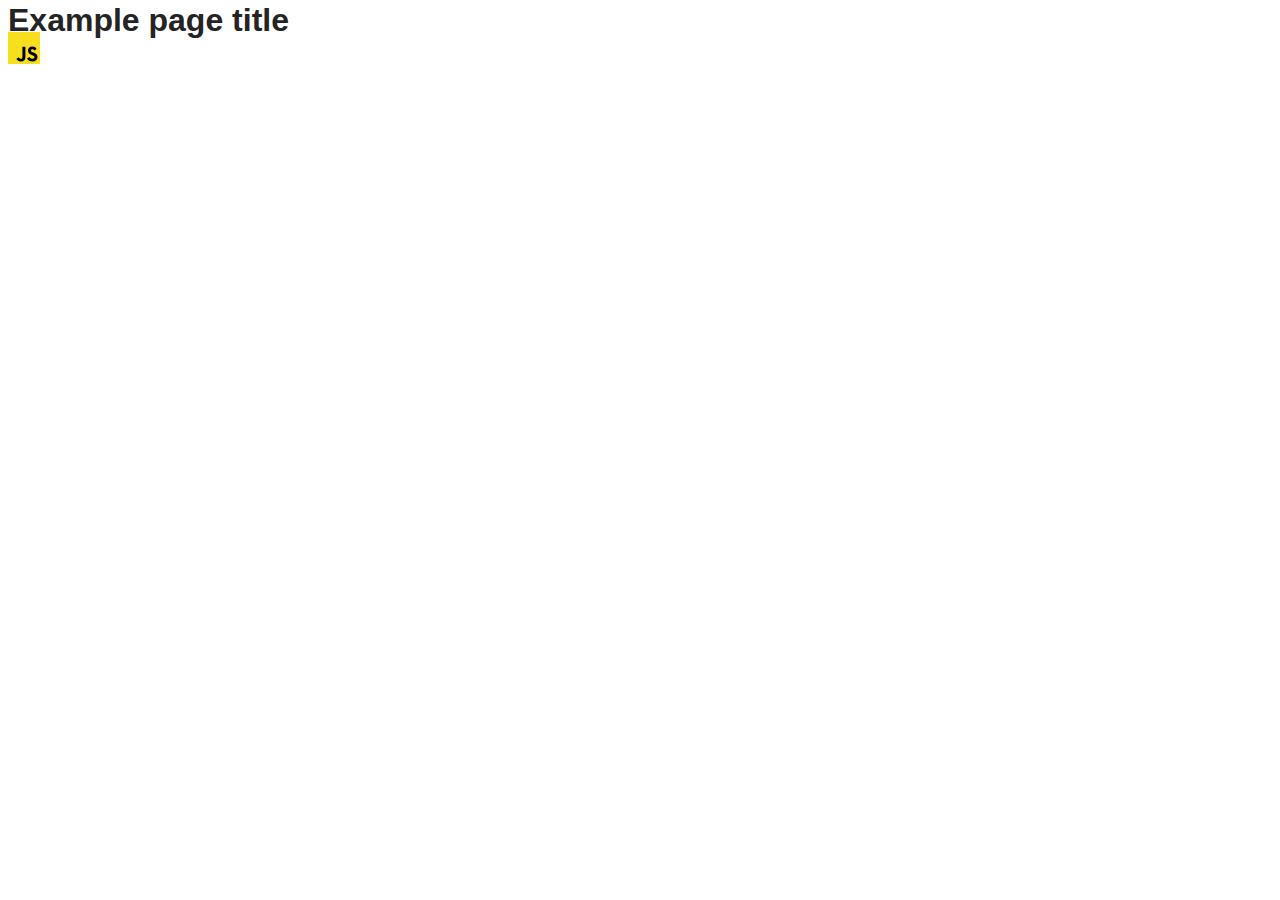
==== src/index.html @ 7da5bb3c "Initial commit" ====
<!DOCTYPE html>
<html lang="en">
  <head>
    <meta charset="UTF-8" />
    <link rel="icon" type="image/svg+xml" href="/favicon.svg" />
    <meta name="viewport" content="width=device-width, initial-scale=1.0" />
    <title>Vanilla App Template</title>
    <link rel="stylesheet" href="./css/styles.css" />
  </head>
  <body>
    <load ="partials/header.html" />

    <section>
      <h1>Example page title</h1>
      <!-- Path to images as from index.html file -->
      <img src="./img/javascript.svg" alt="" />
    </section>

    <!-- Loads the specified .html file -->
    <load ="partials/vite-promo.html" />

    <script type="module" src="./main.js"></script>
  </body>
</html>
---- src/css/styles.css ----
/**
  |============================
  | include css partials with
  | default @import url()
  |============================
*/
@import url('./reset.css');
@import url('./vite-promo.css');
@import url('./header.css');

:root {
  font-family: Inter, Avenir, Helvetica, Arial, sans-serif;
  font-size: 16px;
  line-height: 24px;
  font-weight: 400;

  color: #242424;
  background-color: rgba(255, 255, 255, 0.87);

  font-synthesis: none;
  text-rendering: optimizeLegibility;
  -webkit-font-smoothing: antialiased;
  -moz-osx-font-smoothing: grayscale;
  -webkit-text-size-adjust: 100%;
}
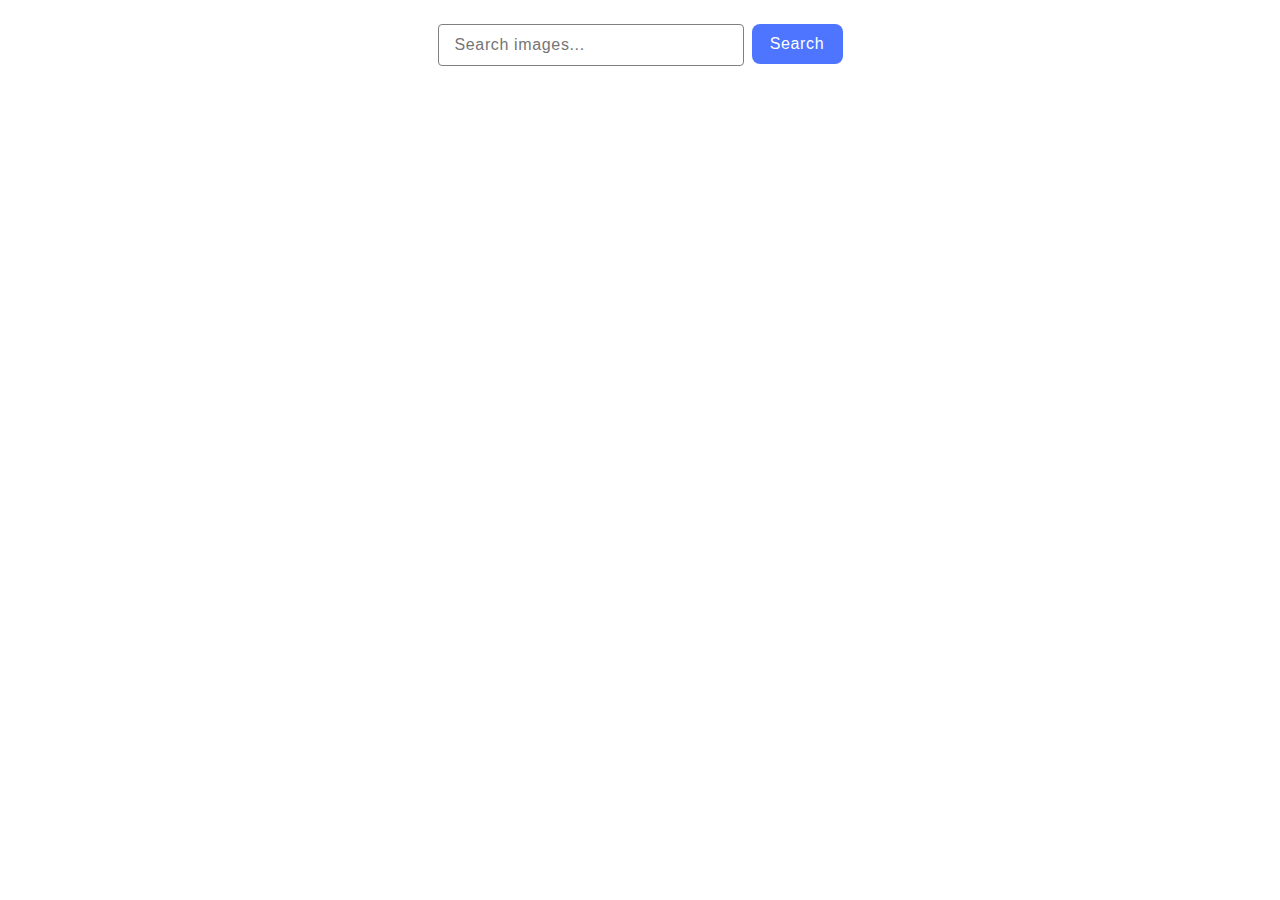
==== commit 7d7ccaea: "done HW" ====
--- a/src/index.html
+++ b/src/index.html
@@ -7,18 +7,23 @@
     <title>Vanilla App Template</title>
     <link rel="stylesheet" href="./css/styles.css" />
   </head>
+
   <body>
-    <load ="partials/header.html" />
-
     <section>
-      <h1>Example page title</h1>
-      <!-- Path to images as from index.html file -->
-      <img src="./img/javascript.svg" alt="" />
+      <form id="search-form">
+        <input
+          type="text"
+          name="search"
+          id="search-input"
+          required
+          placeholder="Search images..."
+        />
+        <button type="submit">Search</button>
+      </form>
+      <div class="loader"></div>
+      <div class="gallery"></div>
     </section>
 
-    <!-- Loads the specified .html file -->
-    <load ="partials/vite-promo.html" />
-
-    <script type="module" src="./main.js"></script>
+    <script src="./main.js" type="module" defer></script>
   </body>
 </html>
--- a/src/css/styles.css
+++ b/src/css/styles.css
@@ -1,14 +1,12 @@
-/**
+/* /**
   |============================
   | include css partials with
   | default @import url()
   |============================
 */
 @import url('./reset.css');
-@import url('./vite-promo.css');
-@import url('./header.css');
 
-:root {
+.root {
   font-family: Inter, Avenir, Helvetica, Arial, sans-serif;
   font-size: 16px;
   line-height: 24px;
@@ -23,3 +21,121 @@
   -moz-osx-font-smoothing: grayscale;
   -webkit-text-size-adjust: 100%;
 }
+
+button {
+  border-radius: 8px;
+  padding: 8px 16px;
+  width: 91px;
+  height: 40px;
+  border: none;
+  background: #4e75ff;
+  font-family: 'Montserrat', sans-serif;
+  font-weight: 500;
+  font-size: 16px;
+  line-height: 1.5;
+  letter-spacing: 0.04em;
+  color: #fff;
+  transition: background 0.3s ease;
+}
+
+button:hover {
+  background: #6c8cff;
+}
+
+input {
+  width: 272px;
+  border-radius: 4px;
+  border: 1px solid #808080;
+  padding: 8px 16px;
+  font-weight: 400;
+  font-size: 16px;
+  line-height: 150%;
+  letter-spacing: 0.04em;
+  color: #2e2f42;
+}
+
+form {
+  display: flex;
+  gap: 8px;
+  margin: 0 auto;
+  justify-content: center;
+  margin-top: 24px;
+}
+
+.loader {
+  display: inline-block;
+  transform: translateZ(1px);
+}
+.loader:after {
+  content: '';
+  display: inline-block;
+  width: 48px;
+  height: 48px;
+  margin: 8px;
+  border-radius: 50%;
+  background: #fff;
+  animation: coin-flip 2.4s cubic-bezier(0, 0.2, 0.8, 1) infinite;
+}
+@keyframes coin-flip {
+  0%,
+  100% {
+    animation-timing-function: cubic-bezier(0.5, 0, 1, 0.5);
+  }
+  0% {
+    transform: rotateY(0deg);
+  }
+  50% {
+    transform: rotateY(1800deg);
+    animation-timing-function: cubic-bezier(0, 0.5, 0.5, 1);
+  }
+  100% {
+    transform: rotateY(3600deg);
+  }
+}
+
+.gallery {
+  padding: 0;
+  display: flex;
+  flex-direction: row;
+  flex-wrap: wrap;
+  gap: 20px;
+  margin-top: 32px;
+}
+
+.photo-card {
+  padding: 0;
+  border: 1px solid #808080;
+  width: calc((100% - 2 * 24px) / 3);
+  display: flex;
+  flex-direction: column;
+  justify-content: space-between;
+}
+
+.photo-card .info {
+  width: auto;
+  align-items: center;
+  height: 48px;
+  display: flex !important;
+  flex-direction: row;
+  margin: 0 auto;
+  gap: 28px;
+  text-align: center;
+  padding-left: 20px;
+  padding-right: 20px;
+}
+
+.info .img-text {
+  font-weight: 600;
+  font-size: 12px;
+  line-height: 200%;
+  letter-spacing: 0.04em;
+  color: #2e2f42;
+}
+
+.info .img-text > span {
+  font-weight: 400;
+  font-size: 12px;
+  line-height: 200%;
+  letter-spacing: 0.04em;
+  color: #2e2f42;
+}
